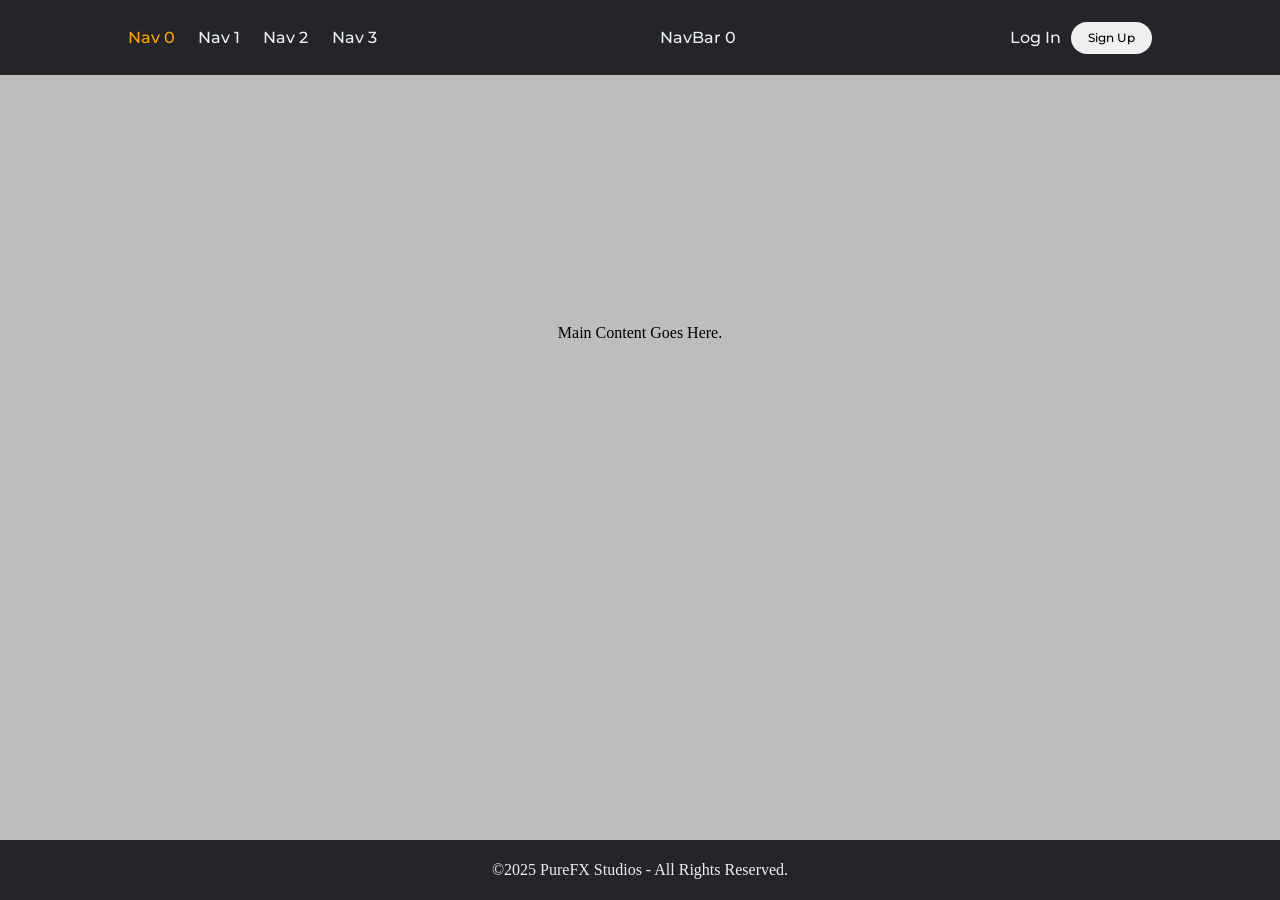
==== _0/index.html @ 5b7cf64b "Original Commit" ====
<!DOCTYPE html>
<html lang="en">
  <head>
    <meta content="text/html;charset=UTF-8" />
    <meta name="viewport" content="width=device-width, inical-scale=1.0" />
    <meta name="Author" content="Robert Sm!th" />
    <meta name="description" content="NavBar 0 Referance" />
    <title>NavBar 0 Referance</title>
    <link rel="stylesheet" href="styles.css" />
    <link rel="shortcut icon" href="favicon.ico" type="image/x-icon" />
  </head>
  <body>
    <header>
      <div class="brand">
        <h1><a class="" href="#">NavBar 0</a></h1>
      </div>
      <nav>
        <ul class="nav__links">
          <li><a class="active" href="/_0/index.html">Nav 0</a></li>
          <li><a href="/_1/index.html">Nav 1</a></li>
          <li><a href="/_2/index.html">Nav 2</a></li>
          <li><a href="/_3/index.html">Nav 3</a></li>
        </ul>
      </nav>
      <div class="login__sign-up cta">
        <a href="">Log In</a>
        <button class="btn btn-pimary">Sign Up</button>
      </div>
    </header>

    <main>
      <p>Main Content Goes Here.</p>
    </main>

    <footer>
      <p>&copy;2025 PureFX Studios - All Rights Reserved.</p>
    </footer>
  </body>
</html>
---- _0/styles.css ----
/* NavBar 0 Referance Style Sheet */
@import url("https://fonts.googleapis.com/css?family=Roboto:400,400i,700");
@import url("https://fonts.googleapis.com/css?family=Montserrat:500");

:root {
    --bg-color: #24252a;
    --text-color: #edf0f1;
    --hover-color: orange;
    --secondary-hover-color: #0088a9;
    --button-color-secondary: rgb(0, 136, 169, 1);
    --contrast: rgba(189, 189, 189, 1);
}

* {
    margin: 0;
    padding: 0;
    box-sizing: border-box;
    scrollbar-color: var(--hover-color) #000;
}

body {
    display: flex;
    flex-direction: column;
    min-height: 100vh;
    background-color: var(--contrast);
}

li,
a,
button {
    font-family: Montserrat, sans-serif;
    font-weight: 500;
    font-size: 1rem;
    color: var(--text-color);
    text-decoration: none;
}

/* Site Navigation
------------------------------------------------------------------------ */

header {
    display: flex;
    justify-content: space-between;
    align-items: center;
    padding: 20px 10%;
}

header,
footer {
    background-color: var(--bg-color);

}

.brand {
    cursor: pointer;
    order: 2;
}

.brand h1 a {
    display: flex;
    justify-content: center;
    align-items: center;
}

nav ul.nav__links a.active {
    color: var(--hover-color);
}


.nav__links {
    list-style: none;
}

.nav__links li {
    display: inline-block;
    padding: 0.5rem 0.6rem;
}

.nav__links li:nth-child(1) {
    padding: 0 0.6rem 0 0;
}

.nav__links li a,
.login__sign-up a {
    transition: all 0.3s ease 0s;
}

.nav__links li a:hover,
.login__sign-up a:hover {
    color: var(--hover-color);
}

.login__sign-up {
    display: flex;
    flex-direction: row;
    align-items: center;
    justify-content: space-evenly;
}

.login__sign-up a {
    margin-right: 0.6rem;
}

.cta {
    order: 3;
}

/* Main Content
--------------------------------------------------------------------- */

main {
    display: flex;
    flex-direction: column;
    justify-content: center;
    text-align: center;
    align-items: center;
    margin: auto 0;
}



/* Button Styles
--------------------------------------------------------------------- */

/* An alternate button styling */
/* button {
    padding: 9px 25px;
    background-color: var(--button-color-secondary);
    border: none;
    border-radius: 50px;
    cursor: pointer;
    transition: all 0.3s ease 0s;
} */

/* Mian Button Styling */
.btn {
    display: inline-block;
    color: #000;
    /* border-radius: 10px; */
    border-radius: 50px;
    padding: 0.375rem 1rem;
    font-size: 0.75rem;
    line-height: 1.5;
    border: 1px solid transparent;
    text-align: center;
    text-decoration: none;
    vertical-align: middle;
    cursor: pointer;
    user-select: none;
    transition: color 0.15s ease-in-out,
        background-color 0.15s ease-in-out,
        border-color 0.15s ease-in-out,
        box-shadow 0.15s ease-in-out;
}

.btn-primary {
    background-color: #228b22;
    border-color: #0d6efd;
    color: #fff;
}

.btn:hover {
    background: rgba(255, 255, 255, 0.05);
    color: var(--hover-color);
    border: 1px solid var(--hover-color);
}

/* Footer
-------------------------------------------------------------------*/

footer {
    color: var(--text-color);
    margin-top: auto;
    height: 60px;
    display: flex;
    justify-content: center;
    align-items: center;
}
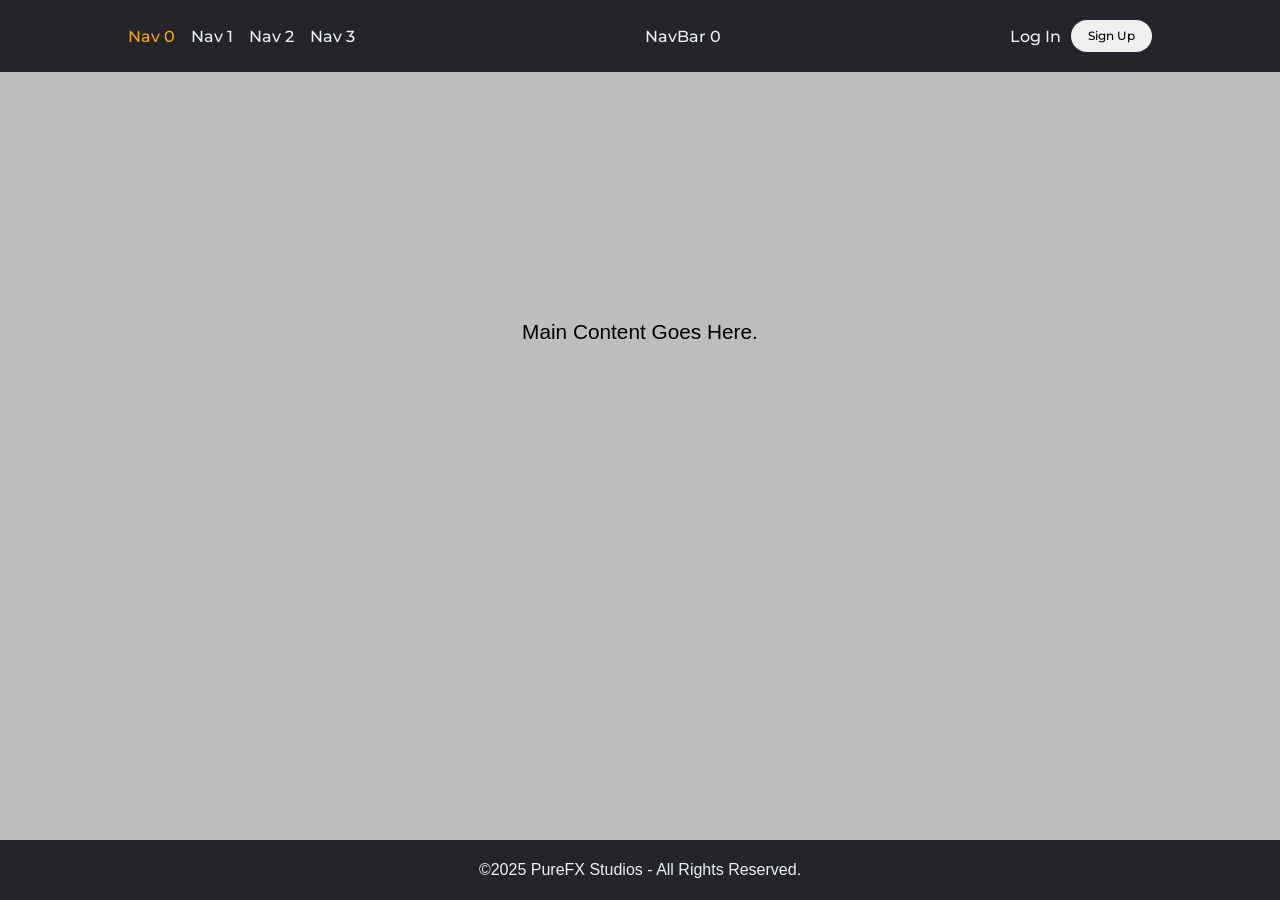
==== commit dfc89114: "Added comments to HTML files." ====
--- a/_0/index.html
+++ b/_0/index.html
@@ -4,12 +4,15 @@
     <meta content="text/html;charset=UTF-8" />
     <meta name="viewport" content="width=device-width, inical-scale=1.0" />
     <meta name="Author" content="Robert Sm!th" />
-    <meta name="description" content="NavBar 0 Referance" />
-    <title>NavBar 0 Referance</title>
+    <meta name="description" content="NavBar 0 Reference" />
+    <title>NavBar 0 Reference</title>
     <link rel="stylesheet" href="styles.css" />
     <link rel="shortcut icon" href="favicon.ico" type="image/x-icon" />
   </head>
   <body>
+    <!-- ==========================================
+      Site Header / Primary Navigation
+    ========================================== -->
     <header>
       <div class="brand">
         <h1><a class="" href="#">NavBar 0</a></h1>
@@ -27,11 +30,15 @@
         <button class="btn btn-pimary">Sign Up</button>
       </div>
     </header>
-
+    <!-- ==========================================
+      Main Content Area (Placeholder)
+    ========================================== -->
     <main>
       <p>Main Content Goes Here.</p>
     </main>
-
+    <!-- ==========================================
+      Site Footer
+     ========================================== -->
     <footer>
       <p>&copy;2025 PureFX Studios - All Rights Reserved.</p>
     </footer>
--- a/_0/styles.css
+++ b/_0/styles.css
@@ -1,4 +1,17 @@
-/* NavBar 0 Referance Style Sheet */
+/* =====================================================
+   NavBar 0 – Reference Style Sheet
+   Purpose:
+   - Flexbox-based site navigation layout
+   - Desktop-first reference implementation
+   - Framework-free (HTML5 + CSS3 only)
+   ===================================================== */
+
+
+/* -----------------------------------------------------
+   Google Fonts
+   - Montserrat is the primary UI font
+   - Roboto is imported for optional future use
+   ----------------------------------------------------- */
 @import url("https://fonts.googleapis.com/css?family=Roboto:400,400i,700");
 @import url("https://fonts.googleapis.com/css?family=Montserrat:500");
 
@@ -11,6 +24,12 @@
     --contrast: rgba(189, 189, 189, 1);
 }
 
+
+/* -----------------------------------------------------
+   Global Reset
+   - Removes default browser spacing
+   - Ensures predictable box sizing
+----------------------------------------------------- */
 * {
     margin: 0;
     padding: 0;
@@ -18,6 +37,10 @@
     scrollbar-color: var(--hover-color) #000;
 }
 
+/* -----------------------------------------------------
+   Page Layout
+   - Flex column allows sticky footer behavior
+----------------------------------------------------- */
 body {
     display: flex;
     flex-direction: column;
@@ -25,9 +48,20 @@
     background-color: var(--contrast);
 }
 
-li,
-a,
-button {
+
+main p {
+    font-family: Roboto, sans-serif;
+    font-weight: 400;
+    font-size: 1.3rem;
+}
+
+/* -----------------------------------------------------
+   Global Typography
+   - Applies UI font to common interactive elements
+----------------------------------------------------- */
+header li,
+header a,
+header button {
     font-family: Montserrat, sans-serif;
     font-weight: 500;
     font-size: 1rem;
@@ -35,9 +69,14 @@
     text-decoration: none;
 }
 
-/* Site Navigation
------------------------------------------------------------------------- */
-
+/* =====================================================
+   Site Navigation
+===================================================== */
+
+/* -----------------------------------------------------
+   Header Container
+   - Flexbox aligns logo left and navigation right
+----------------------------------------------------- */
 header {
     display: flex;
     justify-content: space-between;
@@ -45,51 +84,68 @@
     padding: 20px 10%;
 }
 
+/* Shared header/footer background styling */
 header,
 footer {
     background-color: var(--bg-color);
 
 }
 
+
+/* -----------------------------------------------------
+   Brand / Logo
+----------------------------------------------------- */
 .brand {
     cursor: pointer;
     order: 2;
 }
 
+/* Center logo content vertically and horizontally */
 .brand h1 a {
     display: flex;
     justify-content: center;
     align-items: center;
 }
 
+/* -----------------------------------------------------
+   Navigation Wrapper
+----------------------------------------------------- */
+
+/* Active navigation link state */
 nav ul.nav__links a.active {
     color: var(--hover-color);
 }
 
 
+/* -----------------------------------------------------
+   Navigation Links
+   ----------------------------------------------------- */
 .nav__links {
     list-style: none;
 }
 
-.nav__links li {
-    display: inline-block;
-    padding: 0.5rem 0.6rem;
-}
-
-.nav__links li:nth-child(1) {
-    padding: 0 0.6rem 0 0;
-}
-
+.nav__links {
+    display: flex;
+    gap: 1rem;
+    list-style: none;
+}
+
+/* Smooth hover transitions for links and auth links */
 .nav__links li a,
 .login__sign-up a {
     transition: all 0.3s ease 0s;
 }
 
+/* Hover accent color */
 .nav__links li a:hover,
 .login__sign-up a:hover {
     color: var(--hover-color);
 }
 
+/* -----------------------------------------------------
+   Login / Sign-Up Container
+   - Kept separate from nav links for layout clarity
+   ----------------------------------------------------- */
 .login__sign-up {
     display: flex;
     flex-direction: row;
@@ -97,17 +153,24 @@
     justify-content: space-evenly;
 }
 
+/* Spacing between login link and button */
 .login__sign-up a {
     margin-right: 0.6rem;
 }
 
+/* Primary CTA button variant */
 .cta {
     order: 3;
 }
 
-/* Main Content
---------------------------------------------------------------------- */
-
+/* =====================================================
+   Main Content
+   ===================================================== */
+
+/* -----------------------------------------------------
+   Centered main content placeholder
+   - Demonstrates layout behavior with sticky footer
+   ----------------------------------------------------- */
 main {
     display: flex;
     flex-direction: column;
@@ -119,11 +182,18 @@
 
 
 
-/* Button Styles
---------------------------------------------------------------------- */
-
-/* An alternate button styling */
-/* button {
+/* =====================================================
+   Button Styles
+   ===================================================== */
+
+
+/* -----------------------------------------------------
+   Primary Button Base
+   - Reusable button utility class
+   ----------------------------------------------------- */
+
+/* An alternate button styling *
+button {
     padding: 9px 25px;
     background-color: var(--button-color-secondary);
     border: none;
@@ -159,15 +229,23 @@
     color: #fff;
 }
 
+
+/* Button hover state */
 .btn:hover {
     background: rgba(255, 255, 255, 0.05);
     color: var(--hover-color);
     border: 1px solid var(--hover-color);
 }
 
-/* Footer
--------------------------------------------------------------------*/
-
+/* =====================================================
+   Footer
+   ===================================================== */
+
+
+/* -----------------------------------------------------
+   Sticky Footer
+   - margin-top:auto pushes footer to bottom
+   ----------------------------------------------------- */
 footer {
     color: var(--text-color);
     margin-top: auto;
@@ -175,4 +253,5 @@
     display: flex;
     justify-content: center;
     align-items: center;
+    font-family: Roboto, sans-serif;
 }
